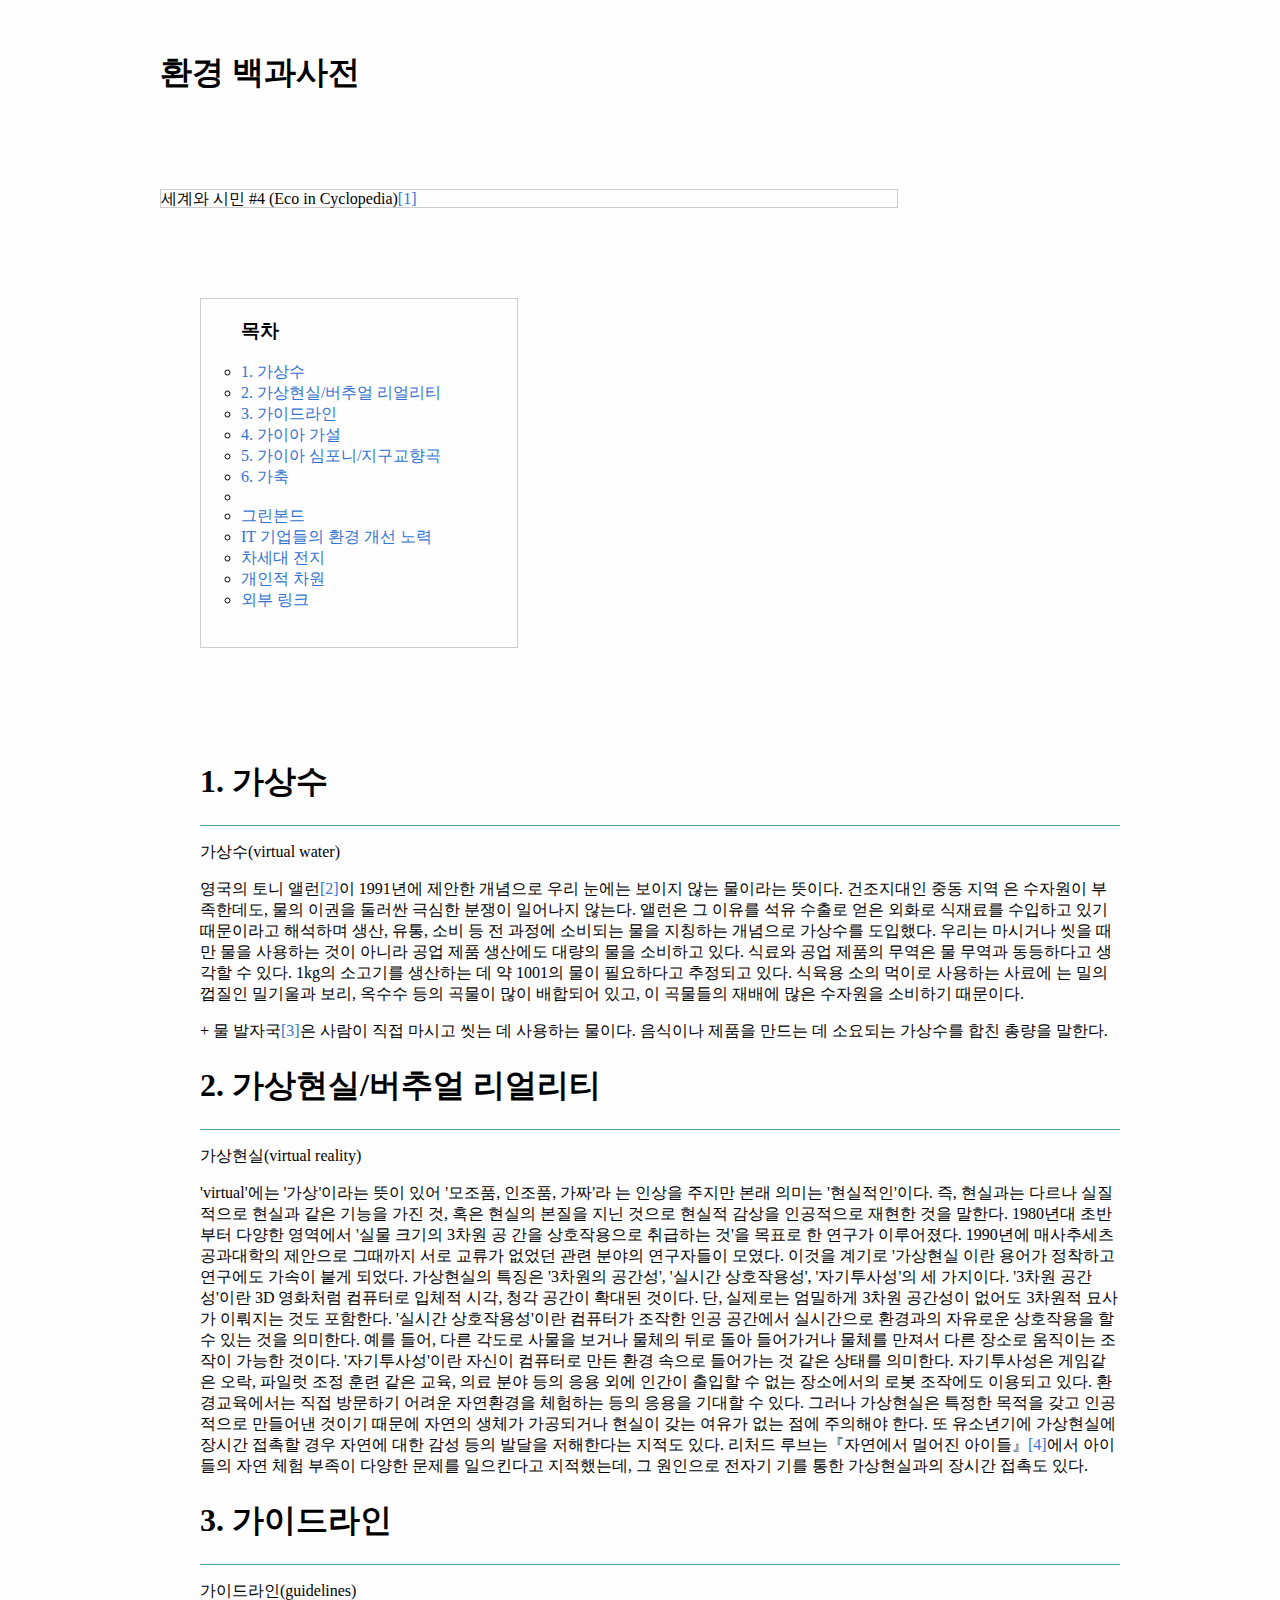
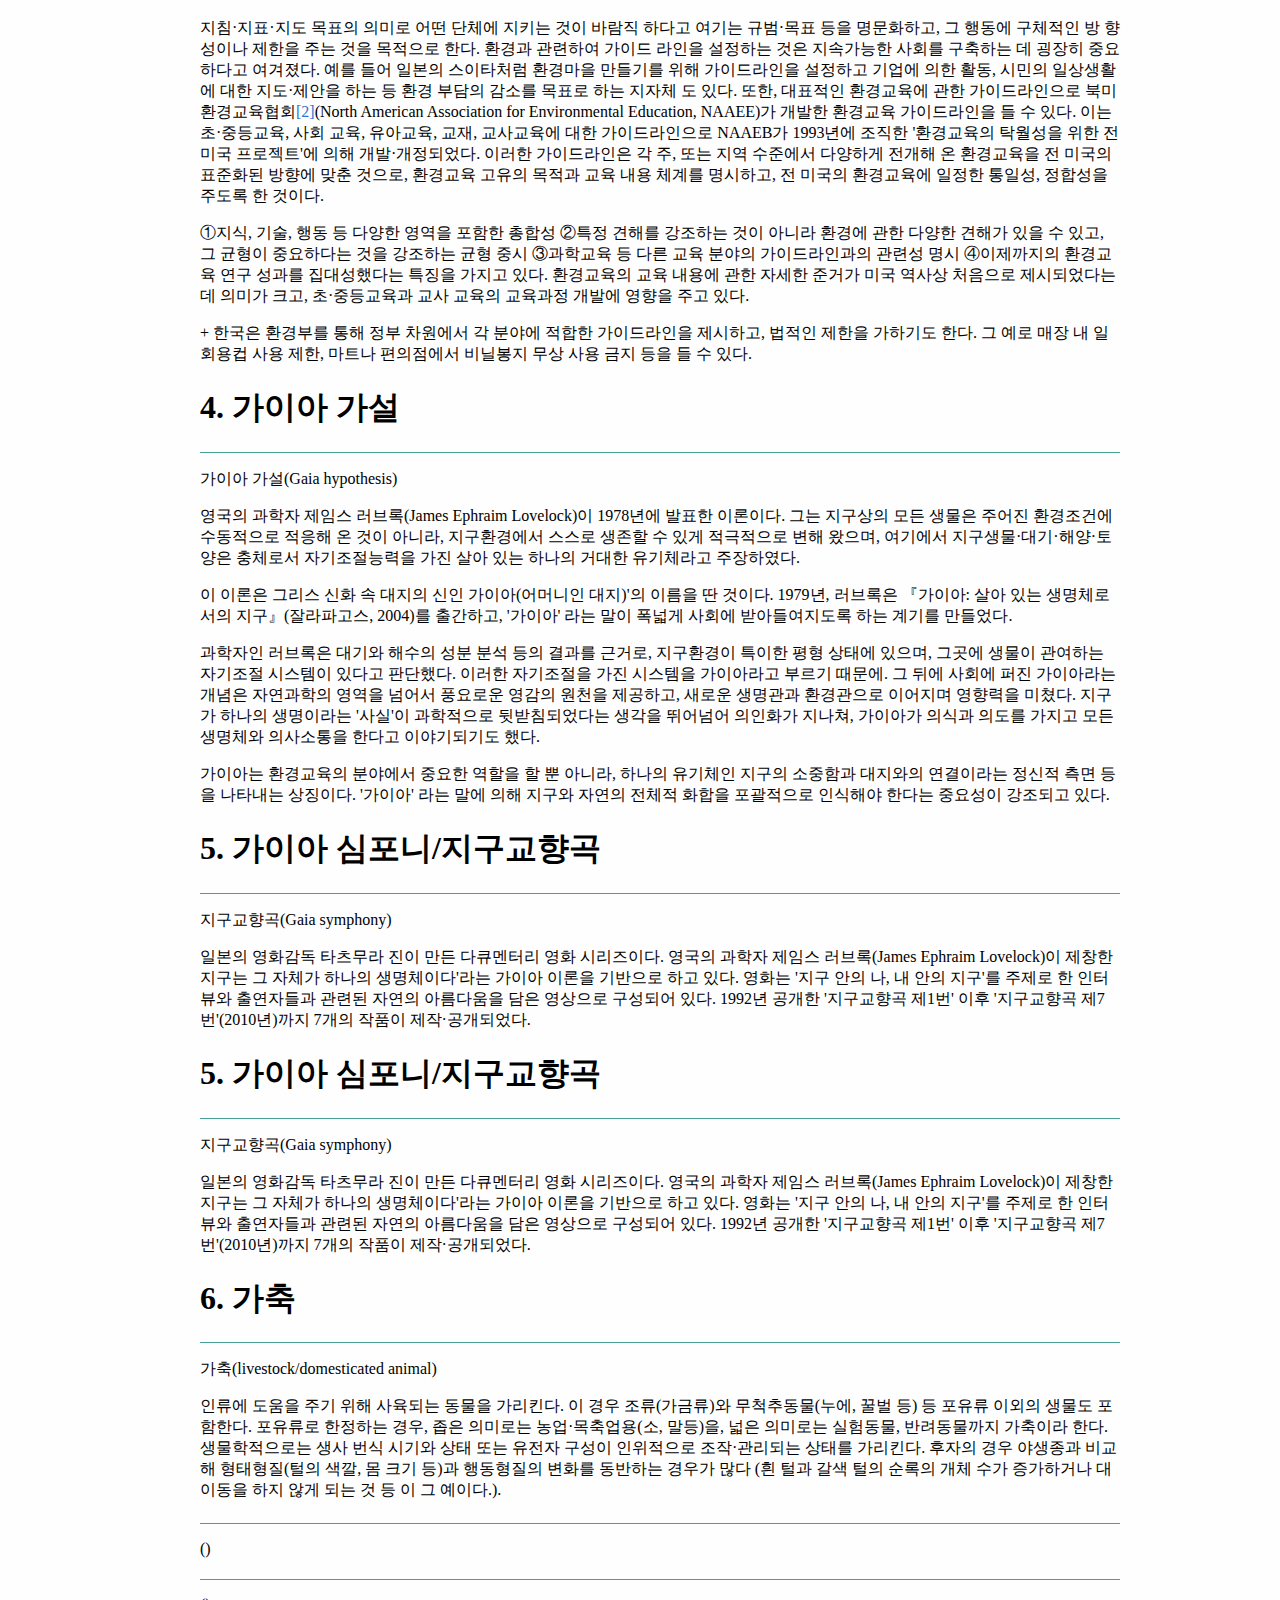
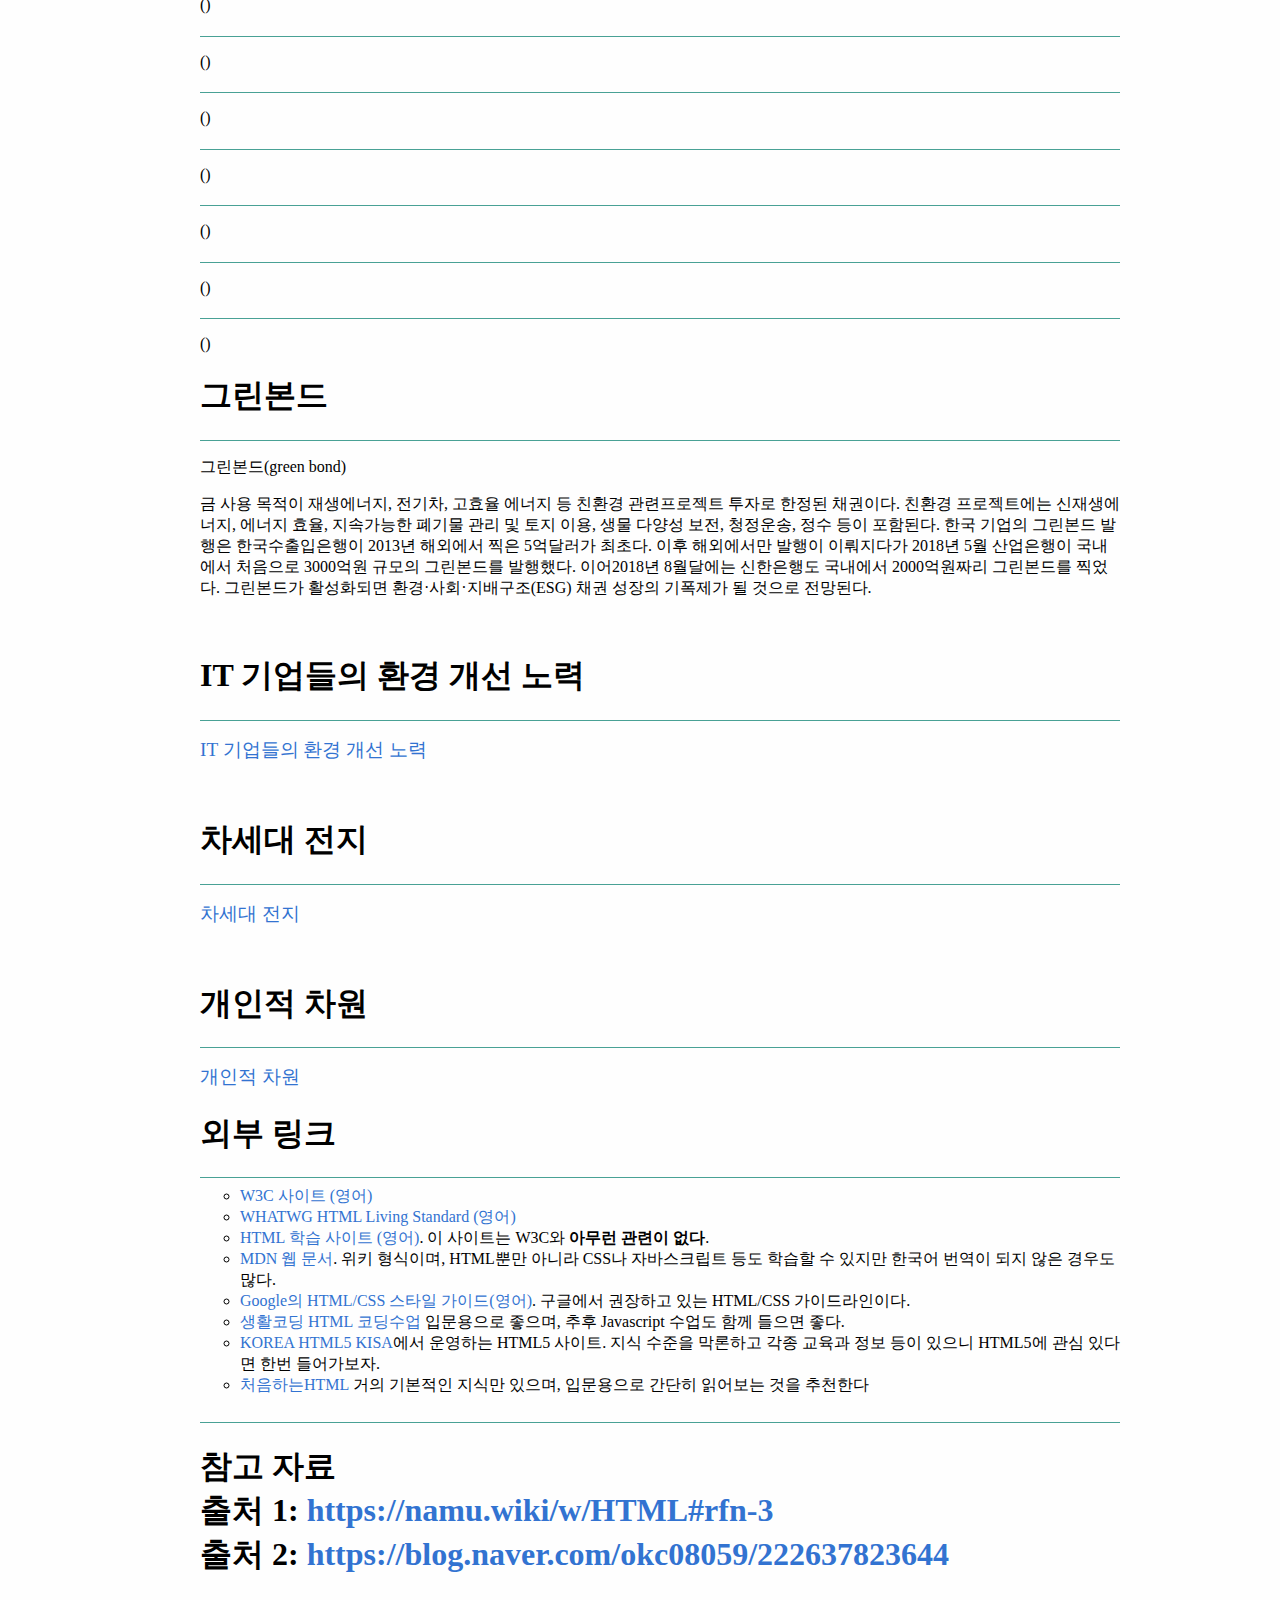
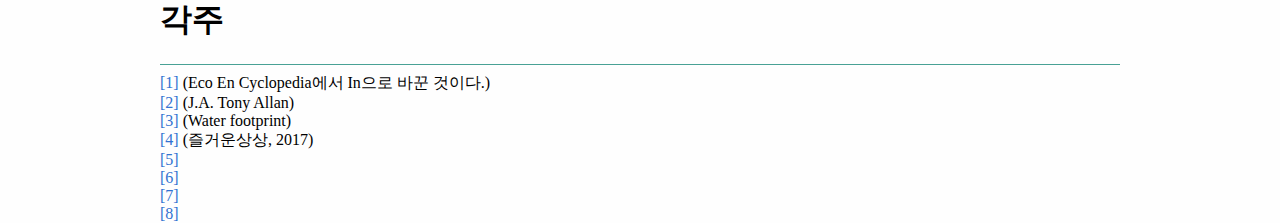
==== 환경 백과사전.html @ a085d17d "2023-07-02" ====
<!DOCTYPE html>
<html lang="ko">
<head>
    <meta charset="UTF-8">
    <title>환경 백과사전</title>
    </style>
    <link rel="stylesheet" type="text/css" href="./custom.css">
</head>
<body>
<header id="main_header">
    <div id="title">
        <h1>환경 백과사전</h1>
    </br></br></br></br>
    <span style="border: 1px solid #CCCCCC;"> 세계와 시민 #4 (Eco in Cyclopedia)<a href="#각주1">[1]</a>&nbsp;&nbsp;&nbsp;&nbsp;&nbsp;&nbsp;
        &nbsp;&nbsp;&nbsp;&nbsp;&nbsp;&nbsp;&nbsp;&nbsp;&nbsp;&nbsp;&nbsp;&nbsp;&nbsp;&nbsp;&nbsp;&nbsp;&nbsp;&nbsp;
        &nbsp;&nbsp;&nbsp;&nbsp;&nbsp;&nbsp;&nbsp;&nbsp;&nbsp;&nbsp;&nbsp;&nbsp;&nbsp;&nbsp;&nbsp;&nbsp;&nbsp;&nbsp;
        &nbsp;&nbsp;&nbsp;&nbsp;&nbsp;&nbsp;&nbsp;&nbsp;&nbsp;&nbsp;&nbsp;&nbsp;&nbsp;&nbsp;&nbsp;&nbsp;&nbsp;&nbsp;
        &nbsp;&nbsp;&nbsp;&nbsp;&nbsp;&nbsp;&nbsp;&nbsp;&nbsp;&nbsp;&nbsp;&nbsp;&nbsp;&nbsp;&nbsp;&nbsp;&nbsp;&nbsp;
        &nbsp;&nbsp;&nbsp;&nbsp;&nbsp;&nbsp;&nbsp;&nbsp;&nbsp;&nbsp;&nbsp;&nbsp;&nbsp;&nbsp;&nbsp;&nbsp;&nbsp;&nbsp;
        &nbsp;&nbsp;&nbsp;&nbsp;&nbsp;&nbsp;&nbsp;&nbsp;&nbsp;&nbsp;&nbsp;&nbsp;&nbsp;&nbsp;&nbsp;&nbsp;&nbsp;&nbsp;</span>
    <nav id="main_gub">
    </br></br></br></br> 
    <ul>
        <ul style="border: 1px solid #CCCCCC; width: 30%;">
            <h3>목차</h3>
            <li><a href="#가상수">1. 가상수</a></li>
            <li><a href="#가상현실/버추얼 리얼리티">2. 가상현실/버추얼 리얼리티</a></li>
            <li><a href="#가이드라인">3. 가이드라인</a></li>
            <li><a href="#가이아 가설">4. 가이아 가설</a></li>
            <li><a href="#가이아 심포니/지구교향곡">5. 가이아 심포니/지구교향곡</a></li>
            <li><a href="#가축">6. 가축</a></li>
            <li><a href="#"></a></li>
            <li><a href="#그린본드">그린본드</a></li>
            <li><a href="#IT 기업들의 환경 개선 노력">IT 기업들의 환경 개선 노력</a></li>
            <li><a href="#차세대 전지">차세대 전지</a></li>
            <li><a href="#개인적 차원">개인적 차원</a></li>
            <li><a href="#외부 링크">외부 링크</a></li>
        </br>
    </br>
        </ul>
    </br></br></br></br></br>
                <h1 id="가상수">1. 가상수</h1>
                <hr />
                <p>가상수(virtual water)</p>
                <p>영국의 토니 앨런<a href="#각주2">[2]</a>이 1991년에 제안한 개념으로 우리 눈에는 보이지 않는 물이라는 뜻이다. 
                    건조지대인 중동 지역 은 수자원이 부족한데도, 물의 이권을 둘러싼 극심한 분쟁이 일어나지 않는다. 
                    앨런은 그 이유를 석유 수출로 얻은 외화로 식재료를 수입하고 있기 때문이라고 해석하며 생산, 유통, 소비 등 전 과정에 소비되는 물을 지칭하는 개념으로 가상수를 도입했다. 
                    우리는 마시거나 씻을 때만 물을 사용하는 것이 아니라 공업 제품 생산에도 대량의 물을 소비하고 있다. 
                    식료와 공업 제품의 무역은 물 무역과 동등하다고 생각할 수 있다. 
                    1kg의 소고기를 생산하는 데 약 1001의 물이 필요하다고 추정되고 있다. 
                    식육용 소의 먹이로 사용하는 사료에 는 밀의 껍질인 밀기울과 보리, 옥수수 등의 곡물이 많이 배합되어 있고, 이 곡물들의 재배에 많은 수자원을 소비하기 때문이다.
                </p>
                <p>
                    + 물 발자국<a href="#각주3">[3]</a>은 사람이 직접 마시고 씻는 데 사용하는 물이다. 
                    음식이나 제품을 만드는 데 소요되는 가상수를 합친 총량을 말한다.</p>
                <h1 id="가상현실/버추얼 리얼리티">2. 가상현실/버추얼 리얼리티</h1>
                <hr />
                <p>가상현실(virtual reality)</p>
                <p>'virtual'에는 '가상'이라는 뜻이 있어 '모조품, 인조품, 가짜'라 는 인상을 주지만 본래 의미는 '현실적인'이다. 
                    즉, 현실과는 다르나 실질적으로 현실과 같은 기능을 가진 것, 혹은 현실의 본질을 지닌 것으로 현실적 감상을 인공적으로 재현한 것을 말한다.
                    1980년대 초반부터 다양한 영역에서 '실물 크기의 3차원 공 간을 상호작용으로 취급하는 것'을 목표로 한 연구가 이루어졌다.
                    1990년에 매사추세츠 공과대학의 제안으로 그때까지 서로 교류가 없었던 관련 분야의 연구자들이 모였다. 
                    이것을 계기로 '가상현실 이란 용어가 정착하고 연구에도 가속이 붙게 되었다.
                    가상현실의 특징은 '3차원의 공간성', '실시간 상호작용성', '자기투사성'의 세 가지이다.
                    '3차원 공간성'이란 3D 영화처럼 컴퓨터로 입체적 시각, 청각 공간이 확대된 것이다. 
                    단, 실제로는 엄밀하게 3차원 공간성이 없어도 3차원적 묘사가 이뤄지는 것도 포함한다.
                    '실시간 상호작용성'이란 컴퓨터가 조작한 인공 공간에서 실시간으로 환경과의 자유로운 상호작용을 할 수 있는 것을 의미한다. 
                    예를 들어, 다른 각도로 사물을 보거나 물체의 뒤로 돌아 들어가거나 물체를 만져서 다른 장소로 움직이는 조작이 가능한 것이다.
                    '자기투사성'이란 자신이 컴퓨터로 만든 환경 속으로 들어가는 것 같은 상태를 의미한다. 
                    자기투사성은 게임같은 오락, 파일럿 조정 훈련 같은 교육, 의료 분야 등의 응용 외에 인간이 출입할 수 없는 장소에서의 로봇 조작에도 이용되고 있다. 
                    환경교육에서는 직접 방문하기 어려운 자연환경을 체험하는 등의 응용을 기대할 수 있다.
                    그러나 가상현실은 특정한 목적을 갖고 인공적으로 만들어낸 것이기 때문에 자연의 생체가 가공되거나 현실이 갖는 여유가 없는 점에 주의해야 한다. 
                    또 유소년기에 가상현실에 장시간 접촉할 경우 자연에 대한 감성 등의 발달을 저해한다는 지적도 있다. 
                    리처드 루브는『자연에서 멀어진 아이들』<a href="#각주4">[4]</a>에서 아이들의 자연 체험 부족이 다양한 문제를 일으킨다고 지적했는데, 
                    그 원인으로 전자기 기를 통한 가상현실과의 장시간 접촉도 있다.</p>
                <h1 id="가이드라인">3. 가이드라인</h1>
                <hr />
                <p>가이드라인(guidelines)
                </p>
                <p>지침·지표·지도 목표의 의미로 어떤 단체에 지키는 것이 바람직 하다고 여기는 규범·목표 등을 명문화하고, 그 행동에 구체적인 방 향성이나 제한을 주는 것을 목적으로 한다. 
                    환경과 관련하여 가이드 라인을 설정하는 것은 지속가능한 사회를 구축하는 데 굉장히 중요 하다고 여겨졌다. 
                    예를 들어 일본의 스이타처럼 환경마을 만들기를 위해 가이드라인을 설정하고 기업에 의한 활동, 시민의 일상생활에 대한 지도·제안을 하는 등 
                    환경 부담의 감소를 목표로 하는 지자체 도 있다.
                    또한, 대표적인 환경교육에 관한 가이드라인으로 북미환경교육협회<a href="#각주">[2]</a>(North American Association for Environmental Education, NAAEE)가 
                    개발한 환경교육 가이드라인을 들 수 있다. 
                    이는 초·중등교육, 사회 교육, 유아교육, 교재, 교사교육에 대한 가이드라인으로 NAAEB가 1993년에 조직한 '환경교육의 탁월성을 위한 전 미국 프로젝트'에 의해 개발·개정되었다. 
                    이러한 가이드라인은 각 주, 또는 지역 수준에서 다양하게 전개해 온 환경교육을 전 미국의 표준화된 방향에 맞춘 것으로, 
                    환경교육 고유의 목적과 교육 내용 체계를 명시하고, 전 미국의 환경교육에 일정한 통일성, 정합성을 주도록 한 것이다.</p>
                    <p>①지식, 기술, 행동 등 다양한 영역을 포함한 총합성 ②특정 견해를 강조하는 것이 아니라 환경에 관한 다양한 견해가 있을 수 있고, 그 균형이 중요하다는 것을 강조하는 균형 중시 
                    ③과학교육 등 다른 교육 분야의 가이드라인과의 관련성 명시 ④이제까지의 환경교육 연구 성과를 집대성했다는 특징을 가지고 있다. 
                    환경교육의 교육 내용에 관한 자세한 준거가 미국 역사상 처음으로 제시되었다는 데 의미가 크고, 초·중등교육과 교사 교육의 교육과정 개발에 영향을 주고 있다.</p>
                <p>+ 한국은 환경부를 통해 정부 차원에서 각 분야에 적합한 가이드라인을 제시하고, 법적인 제한을 가하기도 한다. 
                    그 예로 매장 내 일회용컵 사용 제한, 마트나 편의점에서 비닐봉지 무상 사용 금지 등을 들 수 있다.</p>
                <h1 id="가이아 가설">4. 가이아 가설</h1>
                <hr />
                <p>가이아 가설(Gaia hypothesis)</p>
                <p>영국의 과학자 제임스 러브록(James Ephraim Lovelock)이 1978년에 발표한 이론이다. 
                    그는 지구상의 모든 생물은 주어진 환경조건에 수동적으로 적응해 온 것이 아니라, 지구환경에서 스스로 생존할 수 있게 적극적으로 변해 왔으며, 
                    여기에서 지구생물·대기·해양·토양은 충체로서 자기조절능력을 가진 살아 있는 하나의 거대한 유기체라고 주장하였다.</p>
                <p>이 이론은 그리스 신화 속 대지의 신인 가이아(어머니인 대지)'의 이름을 딴 것이다. 
                    1979년, 러브록은 『가이아: 살아 있는 생명체로서의 지구』(잘라파고스, 2004)를 출간하고, '가이아' 라는 말이 폭넓게 사회에 받아들여지도록 하는 계기를 만들었다.</p>
                <p>과학자인 러브록은 대기와 해수의 성분 분석 등의 결과를 근거로, 지구환경이 특이한 평형 상태에 있으며, 그곳에 생물이 관여하는 자기조절 시스템이 있다고 판단했다. 
                    이러한 자기조절을 가진 시스템을 가이아라고 부르기 때문에. 그 뒤에 사회에 퍼진 가이아라는 개념은 자연과학의 영역을 넘어서 풍요로운 영감의 원천을 제공하고, 
                    새로운 생명관과 환경관으로 이어지며 영향력을 미쳤다. 지구가 하나의 생명이라는 '사실'이 과학적으로 뒷받침되었다는 생각을 뛰어넘어 의인화가 지나쳐, 
                    가이아가 의식과 의도를 가지고 모든 생명체와 의사소통을 한다고 이야기되기도 했다.</p>
                <p>가이아는 환경교육의 분야에서 중요한 역할을 할 뿐 아니라, 하나의 유기체인 지구의 소중함과 대지와의 연결이라는 정신적 측면 등을 나타내는 상징이다. 
                    '가이아' 라는 말에 의해 지구와 자연의 전체적 화합을 포괄적으로 인식해야 한다는 중요성이 강조되고 있다.</p>
                <h1 id="가이아 심포니/지구교향곡">5. 가이아 심포니/지구교향곡</h1>
                <hr />
                <p>지구교향곡(Gaia symphony)</p>
                <p>일본의 영화감독 타츠무라 진이 만든 다큐멘터리 영화 시리즈이다. 
                    영국의 과학자 제임스 러브록(James Ephraim Lovelock)이 제창한 지구는 그 자체가 하나의 생명체이다'라는 가이아 이론을 기반으로 하고 있다. 
                    영화는 '지구 안의 나, 내 안의 지구'를 주제로 한 인터뷰와 출연자들과 관련된 자연의 아름다움을 담은 영상으로 구성되어 있다. 
                    1992년 공개한 '지구교향곡 제1번' 이후 '지구교향곡 제7번'(2010년)까지 7개의 작품이 제작·공개되었다.</p>
                <h1 id="가이아 심포니/지구교향곡">5. 가이아 심포니/지구교향곡</h1>
                <hr />
                <p>지구교향곡(Gaia symphony)</p>
                <p>일본의 영화감독 타츠무라 진이 만든 다큐멘터리 영화 시리즈이다. 
                    영국의 과학자 제임스 러브록(James Ephraim Lovelock)이 제창한 지구는 그 자체가 하나의 생명체이다'라는 가이아 이론을 기반으로 하고 있다. 
                    영화는 '지구 안의 나, 내 안의 지구'를 주제로 한 인터뷰와 출연자들과 관련된 자연의 아름다움을 담은 영상으로 구성되어 있다. 
                    1992년 공개한 '지구교향곡 제1번' 이후 '지구교향곡 제7번'(2010년)까지 7개의 작품이 제작·공개되었다.</p>
                <h1 id="가축">6. 가축</h1>
                <hr />
                <p>가축(livestock/domesticated animal)</p>
                <p>인류에 도움을 주기 위해 사육되는 동물을 가리킨다. 
                    이 경우 조류(가금류)와 무척추동물(누에, 꿀벌 등) 등 포유류 이외의 생물도 포함한다. 
                    포유류로 한정하는 경우, 좁은 의미로는 농업·목축업용(소, 말등)을, 넓은 의미로는 실험동물, 반려동물까지 가축이라 한다. 
                    생물학적으로는 생사 번식 시기와 상태 또는 유전자 구성이 인위적으로 조작·관리되는 상태를 가리킨다. 
                    후자의 경우 야생종과 비교해 형태형질(털의 색깔, 몸 크기 등)과 행동형질의 변화를 동반하는 경우가 많다
                    (흰 털과 갈색 털의 순록의 개체 수가 증가하거나 대이동을 하지 않게 되는 것 등 이 그 예이다.).</p>
                <h1 id=""></h1>
                <hr />
                <p>()</p>
                <p></p>
                <h1 id=""></h1>
                <hr />
                <p>()</p>
                <p></p>
                <h1 id=""></h1>
                <hr />
                <p>()</p>
                <p></p>
                <h1 id=""></h1>
                <hr />
                <p>()</p>
                <p></p>
                <h1 id=""></h1>
                <hr />
                <p>()</p>
                <p></p>
                <h1 id=""></h1>
                <hr />
                <p>()</p>
                <p></p>
                <h1 id=""></h1>
                <hr />
                <p>()</p>
                <p></p>
                <h1 id=""></h1>
                <hr />
                <p>()</p>
                <p></p>
                <h1 id="그린본드">그린본드</h1>  
                <hr />
                <p>그린본드(green bond)</p>  
                <p>금 사용 목적이 재생에너지, 전기차, 고효율 에너지 등 친환경 관련프로젝트 투자로 한정된 채권이다.
                친환경 프로젝트에는 신재생에너지, 에너지 효율, 지속가능한 폐기물 관리 및 토지 이용, 생물 다양성 보전, 청정운송, 정수 등이 포함된다.
                한국 기업의 그린본드 발행은 한국수출입은행이 2013년 해외에서 찍은 5억달러가 최초다. 
                이후 해외에서만 발행이 이뤄지다가 2018년 5월 산업은행이 국내에서 처음으로 3000억원 규모의 그린본드를 발행했다. 
                이어2018년 8월달에는 신한은행도 국내에서 2000억원짜리 그린본드를 찍었다.
                그린본드가 활성화되면 환경·사회·지배구조(ESG) 채권 성장의 기폭제가 될 것으로 전망된다.</p>
                <br/>
                <h1 id="IT 기업들의 환경 개선 노력">IT 기업들의 환경 개선 노력</h1>
                <hr />
                <p>
                <a href="./IT 기업들의 환경 개선 노력.html"><span style="font-size: larger;">IT 기업들의 환경 개선 노력</span></a></p>
                <br/>

                <h1 id="차세대 전지">차세대 전지</h1>
                <hr />
                <p>
                <a href="./차세대 전지.html"><span style="font-size: larger;">차세대 전지</span></a></p>
                <br/>

                <h1 id="개인적 차원">개인적 차원</h1>
                <hr />
                <p>
                <a href="./개인적 차원.html"><span style="font-size: larger;">개인적 차원</span></a></p>
                <!-- <br/>
                <h1 id="2. 예시">2. 예시</h1>
                <hr />
                <code>
                    <h3>&lt;!DOCTYPE HTML&gt;</br>
                    &lt;html&gt;</br>
                        &lt;head&gt;</br>
                            &lt;meta charset=
                            <span class="syntax-literal">"utf-8"</span>&gt;</br>
                        &lt;/head&gt;</br>
                        &lt;body&gt;</br>
                            Hello, world!</br>
                        &lt;/body&gt;</br>
                    &lt;/html&gt;</br>
                    </h3>
                    Hello, world!
                </code>
                <h1 id="3. 설명">3. 설명</h1>
                <hr />
                <p>HTML은 문법 오류에 관대한 편이다. 
                그래서 닫는 태그를 누락한다든가 태그에 오타가 난다든가 하는 오류가 발생해도 어느 정도는 씹어먹고 작동할 수 있다. 
                물론 '어느 정도'까지만. 
                &lt;div&gt; 태그 등 중요한 태그에서 오타가 난다면 사이트 레이아웃이 홀랑 깨져버리기도 한다. 
                위에 있는 HTML5 표준 형식 HTML이 아니더라도, 그냥 &lt;h1&gt;Hello World!라고만 써도(&lt;!DOCTYPE&gt; 선언문 누락, &lt;html&gt; 선언 태그 누락, &lt;head&gt;, &lt;body&gt; 
                태그 누락, 닫는 태그 &lt;/h1&gt; 누락) 어지간해서는 의도한 바대로 출력이 된다. 
                물론 디버그 모드로 보면 이 부분이 잘못되었다고 에러가 떠 있을 것이다. HTML 최상단의 &lt;!DOCTYPE&gt; 선언이 누락될 경우에는 이야기가 많이 달라지는데, 
                이 경우 브라우저는 해당 HTML 문서를 호환성 모드(Quirks mode)로 해석하여 렌더링한다.</p>
                <p>그러나 HTML은 서버에서 보내오는 정보대로 페이지를 그려내는 것에는 강하지만 반대로 사용자의 입력에 민감하게 반응하여 페이지를 그리는 것에는 약한 편이다. 
                또한 동적인 화면 구성이 힘들다는 약점도 있다. 
                이러한 면을 보완하기 위하여 JavaScript 등의 각종 스크립트의 도움을 받으며, 요즘 유행하는 AJAX도 그런 면을 보완하기에 적합하다. 
                그 외에 멀티미디어 지원을 위하여 외부 프로그램을 불러올(embedding) 수 있다. 다만 이는 브라우저 의존적인 면이 강하여, 이 브라우저로 잘 표시되는 페이지가 다른 브라우저로는 완전 
                엉망이 되는 경우도 있다. HTML5는 비디오/오디오 처리를 위한 별도의 &lt;video&gt;, &lt;audio&gt; 태그를 추가하고 동적인 그래픽은 &lt;svg&gt;와 &lt;canvas&gt; 태그를 통해 
                사용할 것을 권고하고 있으며 외부 플러그인은 가급적 사용하지 않으려 하고 있다. 그래도 아직은 &lt;embed&gt; 태그와 &lt;object&gt; 태그를 통해 외부 플러그인(플래시 등)을 
                제한적으로 실행할 수는 있다. 하지만 2021년부터 어도비가 플래시 지원을 종료해서 사용하지 않을 것을 권고한다. 어차피 플래시로 하던 기능을 HTTP,CSS,JavaScript (혹은 Node.js) 
                등으로 통폐합 시키게 된다. 공부하면 "아 옛날이여" 소리가 절로 나온다.</p>
                <h1 1d="4. 태그">4. 태그</h1>
                <hr />
                <p>자세한 내용은 HTML/태그 문서를 참고하십시오.</p>
                <p>HTML을 기술하기 위하여 사용하는 명령어의 집합을 태그(Tag)라고 한다. 태그는 기본적으로 여는 태그와 닫는 태그로 구성되며, 닫는 태그 없이 단독으로 이용하는 태그도 있다. 
                태그에 주는 다양한 옵션은 모두 여는 태그에 지정하며, 닫는 태그는 태그 효과가 적용되는 범위의 끝을 나타내는 기능만 한다.</p>
                <p>그런데 태그 종류가 수십 가지가 넘는 데다, 지정가능한 옵션까지 일일이 열거하면 책 한 권 분량이 된다. 따라서 일반인은 사용빈도가 높은 일부 태그만 암기하고, 
                나머지는 '태그사전(또는 레퍼런스)'이라고 하는 도움말 파일을 참고하는 편이다. 물론 암기 범위는 고급 사용자 내지는 프로페셔널(흔히 웹 퍼블리셔라고 하는 사람들)로 갈수록 넓어진다.</p>
                <p>태그는 HTML의 근간이기 때문에, HTML 기반 채팅 프로그램에서도 사용할 수 있다. 대표적인 예가 cafe24 채팅. 다만 보안상 문제와 수많은 테러 때문에 현재는 대부분의 태그를 막고, 
                일부 태그만 허용하는 상태. 그림 삽입이나 페이지 링크, 음악 삽입, &lt;marquee&gt; 정도가 허용된다. 대부분의 PHP 기반 웹 게시판에서도 원칙적으로 글 제목과 내용에 태그를 적용시킬 수 있다. 
                다만 채팅과 같은 이유로 그 사용을 제한하는 경우가 많다. 특히 제목 부분에는 어떤 태그도 허용하지 않는 것이 일반적.</p>
                <p>HTML 4와 XHTML에서의 태그 사용 방식이 약간 다르다. 여는 태그와 닫는 태그가 별도로 존재하지 않는 태그 (&lt;img&gt;, &lt;br&gt;, &lt;hr&gt; 등)의 경우 XHTML에서는 XML의 표준 
                표현법에 따라 &lt;img /&gt; 등으로 닫는 부등호 앞에 /를 달아준다. 덧붙여 &lt;img/&gt;보다 &lt;img /&gt;(/ 앞에 공백이 있음)을 쓰는 것이 오래된 브라우저와의 호환성을 
                보장하는 방법이다. HTML 5에서는 HTML 4의 방식(&lt;img&gt;)으로 다시 돌아갔다.</p>
                <p>웹 퍼블리셔, 웹 디자이너, 웹 프로그래머는 기본 소양이라고 할 수 있다. '태그 사전'의 도움을 받으면, 약간의 교육만으로 누구나 간단한 웹 사이트는 만들 수 있다. 
                물론 복잡한 사이트는 경험이 필요하기 때문에 입문자는 만들기 힘들다.</p>
                <p>사실 HTML 규격에는 HTML이 어떻게 표시돼야 할지에 대해서 큰 틀만 정해져 있고 구체적으로는 설명하지 않고 있다. 
                예를 들어 테이블의 경우 선을 이용해서 줄과 칸을 구별하는 식으로 정해져 있지만, 선의 모양을 구체적으로 정의하지는 않은 것이다. 
                애초에 HTML은 화면 구성보다는 의미 표현에 치중하고 있기 때문이다. 결국 한 HTML 파일도 브라우저마다 다르게 보이는 경우가 존재한다.
                이로 인해 최근의 추세는 HTML에는 표시하고자 하는 문서의 구조를 중심으로 기술하고, 구체적인 표시 방법은 CSS에서 정의하는 방향으로 나아가고 있다
                (하지만 이 CSS도 브라우저마다 표시하는 방법이 달라서 골치를 썩이는 경우가 있다. 이것은 전적으로 브라우저 책임. 특히 IE6 같은 옛날 브라우저는 문제가 심각하다).
                이 때문에 Acid2 Test와 Acid3 Test, HTML5Test 등의 브라우저가 얼마나 표준을 잘 지키는가를 확인하는 테스트도 등장하였다</p>
                <h1 1d="5. 버전">5. 버전</h1>
                <hr />
                <table width="1000", border="1px">
                    <thead>
                        <tr>
                            <th>버전</th>
                            <th>공개일</th>
                            <th>내용</th>
                         </tr>
                    </thead>
                    <tbody>
                         <tr>
                            <td>HTML 1.0</td>
                            <td>1991년</td>
                            <td>최초의 HTML. 팀 버너스 리가 월드 와이드 웹을 발표하면서 내놓은 버전이다. 
                            처음에는 버전이 붙지 않았으나 나중에 보강된 2.0 버전이 나오면서 붙은 이름. 
                            80년대에 존재하던 SGML이라는 마크업 언어를 참조하여 만들어졌다.</td>
                        </tr>
                         <tr>
                            <td>HTML 2.0</td>
                            <td>1995년 11월 24일</td>
                            <td>HTML 사상 최초로 표준으로 지정되었다. 
                            HTML 1.0에서 파일 업로드 양식과 프레임, 테이블, 이미지맵, 국제화 기능이 추가된 것으로, 팀 버너스 리와 여러 다른 사람의 노력으로 표준화되었다.
                            인터넷의 대중화가 시작되면서 이때부터 HTML도 널리 알려지기 시작했다. 
                            하지만 동시에 HTML의 문제점 역시 두드러졌던 시기이다. 95년대 브라우저 전쟁 시기 웹페이지 관리자는 IE를 위한 페이지와 넷스케이프를 위한 페이지를 따로 만들어야 했었다.
                            그러하여 그것을 보완하기 위해 W3C에서 보완한 것이 HTML 3.2.</td>
                        </tr>
                        <tr>
                            <td>HTML 3.2</td>
                            <td>1997년
                                1월 14일</td>
                            <td>표준화 작업을 담당하는 W3C에서 처음으로 나왔다. 
                            수학 수식을 사용하는 태그를 완전히 제외하고, 넷스케이프의 비주얼 관련 태그를 수록했다. 
                            &lt;b&gt;나 &lt;font&gt; 태그가 들어간 것이 이 버전.</td>
                        </tr>
                        <tr>
                            <td>HTML 4.0</td>
                            <td>1997년
                                12월</td>
                            <td>Strict, Transitional, Frameset의 세 가지 문서 형태를 지원하는 것이 가장 큰 변화이다. 
                            Strict는 비표준이나 비권장 태그를 절대 허용하지 않는 엄격한 문서이고, Transitional은 비표준이나 비권장 태그도 허용하는 융통성 있는 문서, 
                            Frameset은 웹브라우저 화면을 나눈 프레임 문서에 쓰는 것이다.</td>
                        </tr>
                        <tr>
                            <td>HTML 4.01</td>
                            <td>1999년
                                12월</td>
                            <td>2014년 10월 28일 HTML5의 최종 권고안이 확정되면서 구버전이 되었다. 
                            비주얼 태그가 모두 비권장으로 지정된 것이 가장 큰 변화이다. 기존 비주얼 태그는 CSS로 빼서 사용할 것을 권장하고 있다.</td>
                        </tr>
                        <tr>
                            <td>XHTML 1.0</td>
                            <td>2000년
                                1월 26일</td>
                            <td>HTML 4.01과 함께 가장 많이 사용되는 표준이다. 
                            내용상의 변화는 거의 없고, HTML 4.01을 XML 형식으로 포팅한 버전. 따라서 HTML 4.01의 내용을 거의 그대로 가지고 있다. 
                            이 때문에 2013년 지금까지도 HTML 4.01과 함께 가장 많이 사용되고 있다.</td>
                        </tr>
                        <tr>
                            <td>XHTML 1.1</td>
                            <td>2001년
                                5월 31일</td>
                            <td>XHTML의 가장 최신 버전이지만, 거의 사용되지 않는 실정이다. XHTML 1.0까지 있었던 Transitional 형식이 빠지면서 비표준이나 비권장 태그와의 호환성이 사라져 버렸다. 
                            이 때문에 지나치게 엄격하다는 지적과 함께 사용되지 않게 되었다. 이어 2014년 10월 28일 HTML5의 최종 권고안이 확정되면서 구버전이 된 상태.</td>
                        </tr>
                        <tr>
                            <td>XHTML 2.0</td>
                            <td></td>
                            <td>2009년 말에 논의가 중단된 XHTML의 버전이다. 원래 XHTML 1.1을 잇는 차기버전으로 이야기가 되고 있었지만 2008년 HTML 5로 방향을 선회하면서 중단되었다.</td>
                        </tr>
                        <tr>
                            <td>HTML Living Standard</td>
                            <td>2011년 1월 ~</td>
                            <td>WHATWG는 HTML5라는 이름 대신 HTML Living Standard라는 이름을 사용하기로 하였고, W3C의 HTML5 표준은 이 표준의 스냅샷이 되는 것으로 합의하였다. 그러나 이후 스펙의 불일치가 발생하게 되고, 결국 HTML5.3을 마지막으로 W3C의 HTML 표준은 폐지된다.</td>
                        </tr>
                        <tr>
                            <td>HTML 5</td>
                            <td>2014년
                                10월 28일</td>
                            <td>문서 참고.</td>
                        </tr>
                        <tr>
                            <td>HTML 5.1 2nd Edition</td>
                            <td>2017년10월 3일</td>
                            <td>이름은 2nd Edition이지만, HTML 5의 차기작이라는 의미다. HTML 5.1 1st Edition은 없다는 의미.</td>
                        </tr>
                        <tr>
                            <td>HTML 5.2</td>
                            <td>2017년
                                12월 14일</td>
                            <td></td>
                        </tr>
                        <tr>
                            <td>HTML 5.3</td>
                            <td>2018년2월 6일</td>
                            <td>W3C가 발표한 HTML의 마지막 버전. 이 이후로 HTML 표준은 WHATWG의 HTML Living Standard로 일원화된다.</td>
                        </tr>
                    </tbody>
                </table>
                <h1 id="6. HTML 문서 저장 방법"> 6. HTML 문서 저장 방법</h1>
                <hr />
                <p>HTML 문서를 작성한 후 메모장에서 저장할 시, 다른 이름으로 저장을 선택한 뒤, 파일 형식을 '모든 파일 (*.*)'로 지정하고 파일명 끝에 .html이나 .htm을 추가하면 HTML 문서가 된다.
                    이렇게 하지 않으면 그냥 메모장으로 열린다.</p>
                <p>.html로 바꾸고 난 이후에 수정하고 싶다면, .html 확장자 파일을 오른쪽 클릭 후, 연결 프로그램을 선택하고 Notepad(메모장)을 선택하거나,
                    .html 파일을 메모장에 끌어다 놓기 해주자. 다시 확장자를 .txt로 바꿔도 된다. 참고로 윈도우즈의 메모장으로 HTML 문서를 편집하면, 각 줄마다 CRLF가 달라붙어서 문제가 되기도 한다. 
                    웬만하면 Editplus나 vim, Notepad++ 같은 에디터로 편집하도록 하자. 맥이라면 Xcode를 쓰면 된다. 이런 에디터의 경우 HTML이나 서버 사이드 스크립트 코딩에 최적화되어 있기 때문에
                    구문에 따라 색상 구분도 되는 등 여러 가지 장점이 있다.</p>
                <p>HTML 파일 형식의 확장자는 .html이며, '.htm'이라고도 쓸 수 있다. 이는 도스 시절 확장자가 3글자로 제한되었기 때문이다. 윈도우즈 95로 넘어오면서 이 제한이 없어져서 지금은 거의
                    .html로 쓰는 편이다. 또한 HTML의 인코딩은 현재 거의 UTF-8로 통일되었다.[12] 정말 오래된 사이트는 EUC-KR을 사용한다. 참고로 일본 쪽의 오래된 사이트는 SHIFT-JIS 가 가장 보편적이고
                    EUC-JP도 간간이 보인다. 두 나라 모두 최신 사이트는 모두 UTF-8 사용.</p>
                <p>작성하는 방식은 크게 텍스트 에디터를 이용해 직접 코드를 편집하는 방법과 WYSIWYG 편집기를 사용하는 방법이 있다. WYSIWYG 방식은 드림위버와 나모 웹에디터가 지원하는데 현재는 WYSIWYG
                    방식은 거의 온라인 에디터로 대체되었으며, 본격적인 웹 개발에는 사용하지 않는다. 구조화된 HTML을 강조하는 HTML5와는 영 심각하게 궁합이 안 맞기 때문이다. 심지어 멀쩡히 손코딩(?)으로
                    작성한 HTML 문서를 이들 위지윅 에디터에서 열면 자기 맘대로 소스 코드를 조작하고 임의의 메타데이터를 삽입하거나 태그를 추가하는 등의 뻘짓(!)을 해서 코드를 망가뜨려 놓기도 한다.
                    특히 XHR을 통해 동적인 기능을 수행하는 홈페이지는 이들 위지윅 에디터로 열어보기만 해도 해당 동적인 기능들이 일제히 망가져서 복구 불가능한 피해를 입을 수 있다. 정적인 기능조차 CSS
                    적용에 문제가 생겨 레이아웃이 뒤틀려버릴 수 있다. 사실 PHP만 사용하려 해도 이들 위지윅 에디터는 전혀 쓸 수가 없고 모든 코드를 텍스트 에디터로 작성해 넣어야 한다.</p>
                <p>제로보드 스킨 등을 만들거나 혹은 기타 다른 홈페이지용 게시판을 자신의 홈페이지에 맞게 만들기 위해서 필요한 PHP나 CGI 파일의 이미지 수정을 위해서는 VSCODE 등의 텍스트에디터로
                    HTML을 구성하는 능력이 필요하다.</p>
                <p>참고로, .txt 확장자 파일도 웹 브라우저에서 파일 → 열기를 해서 웹 브라우저 안에 내용을 띄울 수 있다. 하지만 txt 파일의 특성상 태그는 적용되지 않으니 주의.</p>
                <p>마지막으로, 이렇게 저장한 .html 파일을 더블클릭해서 실행할 경우 HTML 파일 내부에서 다른 외부 리소스들을 불러오는 데 제약이 가해진다.
                    사실상 HTML 파일 하나만 로딩되는 수준인데 이는 브라우저의 보안 모델이 로컬 컴퓨터의 리소스(파일)를 읽지 못하게 제약을 걸었기 때문으로, 이 문제를 피하려면 웹 서버를
                    실행해서 http://localhost 또는 http://127.0.0.1 로 접근해야 한다. 그냥 더블클릭했을 때의 URL은 file:// 로 시작하는 걸로 구분할 수 있다. 간단한 페이지를 만든다면
                    로컬 웹 서버를 실행하는 것보다는 싼 가격의 웹호스팅 계정을 개설한 뒤에 FTP를 통해 이용하는 방법이 더 간단하므로 이 편을 추천한다.</p>
                <h1 id="7. 트랜스컴파일러">7. 트랜스컴파일러</h1>
                <hr />
                <p>2016년 즈음부터는 웹 환경이 나날이 대형화되고 복잡해짐에 따라 웹 사이트의 근간을 이루는 HTML, CSS, JavaScript는 모두 대안 언어나 기술이 존재한다.
                    HTML은 열고 닫는 태그를 일일이 오타 없이 쓰는 게 불편하고 마크업 언어인 탓에 템플릿 지원이 되지 않고 객체 지향적으로 작성이 불가능한 등의 여러 단점이 있다.
                    그래서 이것을 극복하고자 Pug(구 JADE)라는 컴파일러(트랜스컴파일러)가 만들어졌다. 들여쓰기로 블럭을 구분하고 변수나 템플릿 기능을 추가하고 자주 사용하는 id, class 속성을 특수
                    문법을 통해 간편하게 지원하는 등 여러 편의 기능을 제공한다.</p>
                <p>그렇지만 Pug 자체는 컴파일러이고 컴파일 결과가 HTML로 나오는 것이라서 Pug만으론 홈페이지에 동적인 기능을 삽입하기 곤란하다. 어디까지나 정적 HTML 문서를 만들어내는 데 특화된 언어
                    및 유틸리티이다. jQuery 와 궁합이 잘 맞는 편이다. jQuery를 사용할 때에는 class 속성을 매우 자주 쓰게 되는데 Pug에서는 점 하나만 찍으면 클래스 지정이 가능하고 들여쓰기를 강제하는
                    문법 구조 때문에 태그의 부모자식 관계를 파악하기도 쉽다. 또한 결과물이 평범한 HTML 문서이기 때문에(사용자가 작성하지 않은 어떠한 메타데이터도 추가하지 않는다) 업무를 인수인계할 때
                    받을 사람이 Pug를 도저히 사용할 수 없다고 판단되면 마지막으로 컴파일한 HTML 파일을 대신 전달해주어도 아무 문제가 없다. 서버 사이드 렌더링 기능을 사용하지 않고 순수하게 트랜스컴파일러만
                    사용해 정적 HTML을 생성하는 프로젝트 한정. 물론 이때는 minify 옵션을 꺼서 사람이 읽을 수 있는 HTML을 생성하게 해 줘야 한다.</p>
                <p>그리고 Pug는 트랜스컴파일러이지 Virtual DOM의 일종이 아니다. 그래서 최종 결과물인 홈페이지의 렌더링 속도를 가속해주지는 못한다. 엄격하게 구조화된 HTML을 생성하기 때문에 HTML 문서 
                    자체의 파싱 속도는 빠르지만 DOM 조작 속도를 개선하지는 못한다는 소리다.</p>
                <p>Pug 홈페이지에서는 서버 사이드 렌더링 언어로 Pug를 소개하고 있는데 정적 컴파일도 가능한 언어이다. 또한 node.js에서 돌아가는 라이브러리인 탓에(컴파일러 겸 라이브러리) 
                    express 프레임워크와도 궁합이 좋은 편이다.</p> -->
                <h1 id="외부 링크">외부 링크</h1>
                <hr />
                <div class="heading-content">
                    <ul class="list">
                        <li>
                            <div class="paragraph">
                                <a class="link-external" href="http://www.w3.org/" target="_blank" rel="nofollow noopener" title="http://www.w3.org/">W3C 사이트 (영어)</a></div>
                            </li>
                            <li>
                            <div class="paragraph">
                                <a class="link-external" href="https://html.spec.whatwg.org/multipage/" target="_blank" rel="nofollow noopener" title="https://html.spec.whatwg.org/multipage/">WHATWG HTML Living Standard (영어)</a></div>
                            </li>
                            <li>
                            <div class="paragraph">
                                <a class="link-external" href="http://www.w3schools.com/" target="_blank" rel="nofollow noopener" title="http://www.w3schools.com/">HTML 학습 사이트 (영어)</a>. 이 사이트는 W3C와 <strong>아무런 관련이 없다</strong>.</div>
                            </li>
                            <li>
                            <div class="paragraph">
                                <a class="link-external" href="https://developer.mozilla.org/ko/" target="_blank" rel="nofollow noopener" title="https://developer.mozilla.org/ko/">MDN 웹 문서</a>. 위키 형식이며, HTML뿐만 아니라 CSS나 자바스크립트 등도 학습할 수 있지만 한국어 번역이 되지 않은 경우도 많다.</div>
                            </li>
                            <li>
                            <div class="paragraph">
                                <a class="link-external" href="https://google.github.io/styleguide/htmlcssguide.html" target="_blank" rel="nofollow noopener" title="https://google.github.io/styleguide/htmlcssguide.html">Google의 HTML/CSS 스타일 가이드(영어)</a>. 구글에서 권장하고 있는 HTML/CSS 가이드라인이다.</div>
                            </li>
                            <li>
                            <div class="paragraph">
                                <a class="link-external" href="https://youtube.com/playlist?list=PLuHgQVnccGMDZP7FJ_ZsUrdCGH68ppvPb" target="_blank" rel="nofollow noopener" title="https://youtube.com/playlist?list=PLuHgQVnccGMDZP7FJ_ZsUrdCGH68ppvPb">생활코딩 HTML 코딩수업</a> 입문용으로 좋으며, 추후 Javascript 수업도 함께 들으면 좋다.</div>
                            </li>
                            <li>
                            <div class="paragraph">
                                <a class="link-external" href="https://www.koreahtml5.kr" target="_blank" rel="nofollow noopener" title="https://www.koreahtml5.kr">KOREA HTML5</a> 
                                <a class="link-internal" href="/w/%ED%95%9C%EA%B5%AD%EC%9D%B8%ED%84%B0%EB%84%B7%EC%A7%84%ED%9D%A5%EC%9B%90" title="한국인터넷진흥원">KISA</a>에서 운영하는 HTML5 사이트. 지식 수준을 막론하고 각종 교육과 정보 등이 있으니 HTML5에 관심 있다면 한번 들어가보자.</div>
                            </li>
                            <li>
                            <div class="paragraph">
                                <a class="link-external" href="https://dripcoke.com/ko/archives/1521" target="_blank" rel="nofollow noopener" title="https://dripcoke.com/ko/archives/1521">처음하는HTML</a> 거의 기본적인 지식만 있으며, 입문용으로 간단히 읽어보는 것을 추천한다</div>
                            </li>
                            </ul>
                            <div class="paragraph">
                            <br>
                            </div>
                            </div>
                            <hr />
                            <h1>참고 자료
                            <br>
                            출처 1: <a href="https://namu.wiki/w/HTML#rfn-3">https://namu.wiki/w/HTML#rfn-3</a>
                            <br>
                            출처 2: <a href="https://blog.naver.com/okc08059/222637823644">https://blog.naver.com/okc08059/222637823644</a>
                </h1>
            </ul>
            <h1 id="각주">각주</h1>
                <hr />
                <a id="각주1">[1]</a>
                (Eco En Cyclopedia에서 In으로 바꾼 것이다.) <br/>
                <a id="각주2">[2]</a>
                (J.A. Tony Allan) <br/>
                <a id="각주3">[3]</a>
                (Water footprint) <br/>
                <a id="각주4">[4]</a>
                (즐거운상상, 2017) <br/>
                <a id="각주5">[5]</a>
                 <br/>
                <a id="각주6">[6]</a>
                 <br/>
                <a id="각주7">[7]</a>
                 <br/>
                <a id="각주8">[8]</a>
                 <br/>
        </nav>
    </header>
</body>
</html>
---- custom.css ----
hr{
    background-color: #49A195;
    border: 0px;
    height: 1px;
}

body{
    background-size: 100%;
    background-repeat: repeat;
    background-attachment: fixed;
    background-size: cover;
    background-color: #fefefe;
}

body{
    width: 960px;
    margin: 0 auto;
}

a {
    color:#3273D1;
    text-decoration: none;
}

#aside{
    width: 200px;
    float: left;
}

#section{
    width: 760px;
    float: left;
}

table{
    box-sizing: inherit;
    box-sizing: inherit;
    border-collapse: separate;
    text-indent: initial;
    border-spacing: 2px;
    background-color: #f5f5f5;
    border-collapse: collapse;
}

td{
    margin : 10px;
    padding : 1px 30px;
    text-align : center;
    display: table-cell;
    vertical-align: inherit;
}

/*헤더*/
#main_header{
    width: 960;
    margin: 0 auto;


   height: 160px;
   position: relative; 
}

#main_header > #title{
    position: absolute;
    top: 30px;
}

#main_header > #main_gub{
    position: absolute;
    top: 180px;
}

#main_header > #main_lud{
    position: absolute;
    top: 180px;
}
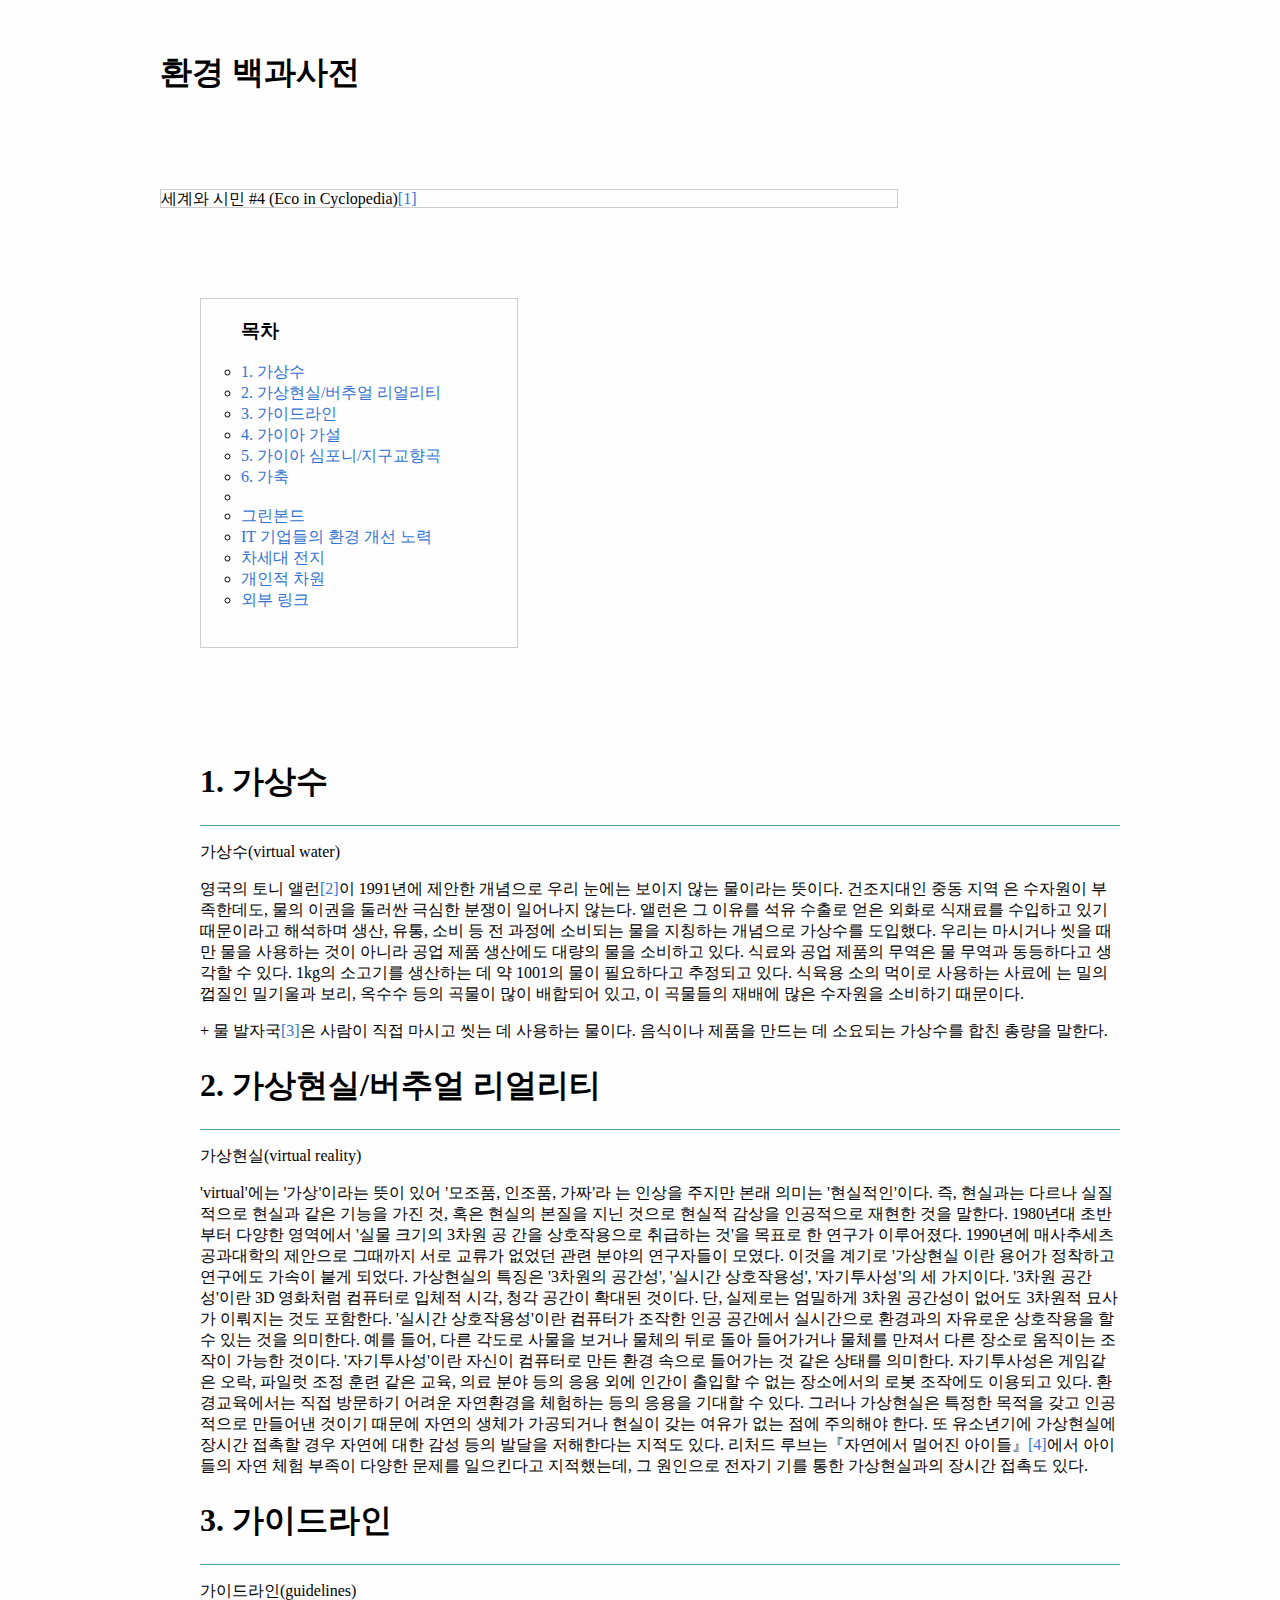
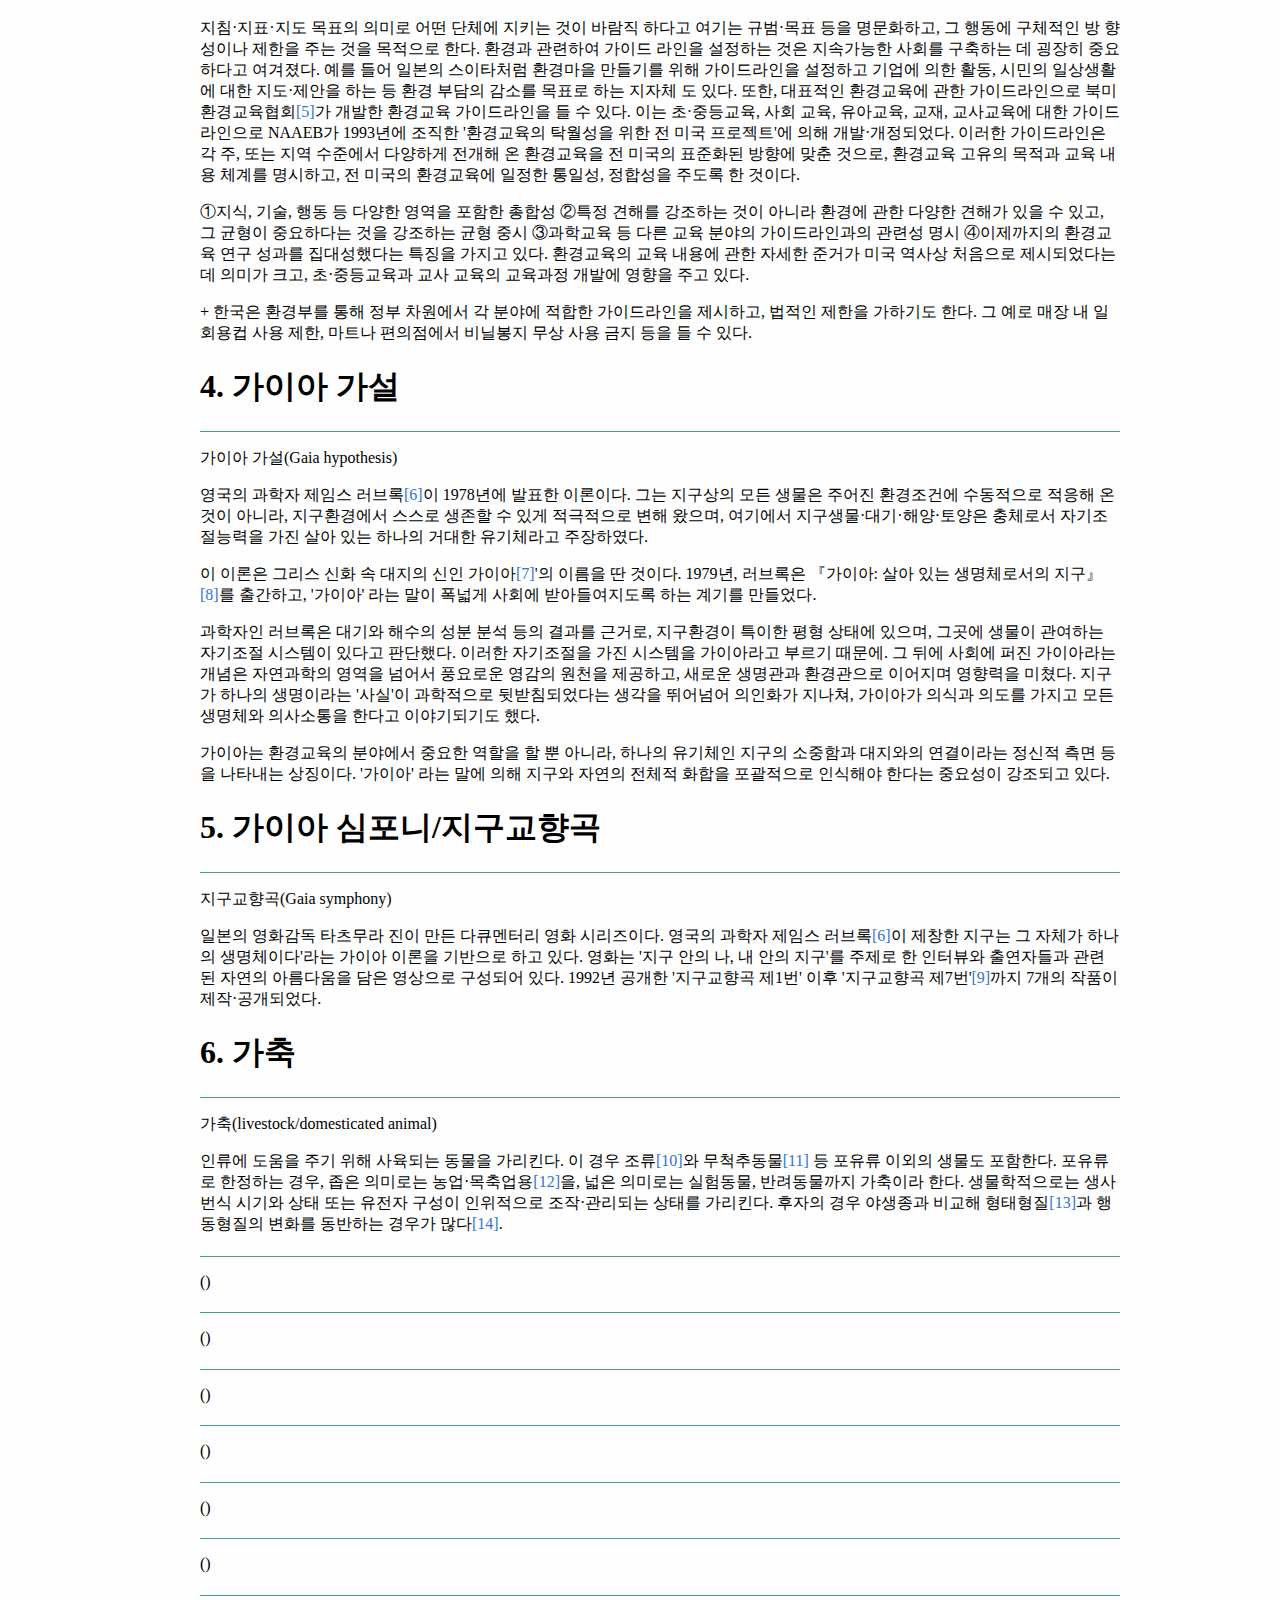
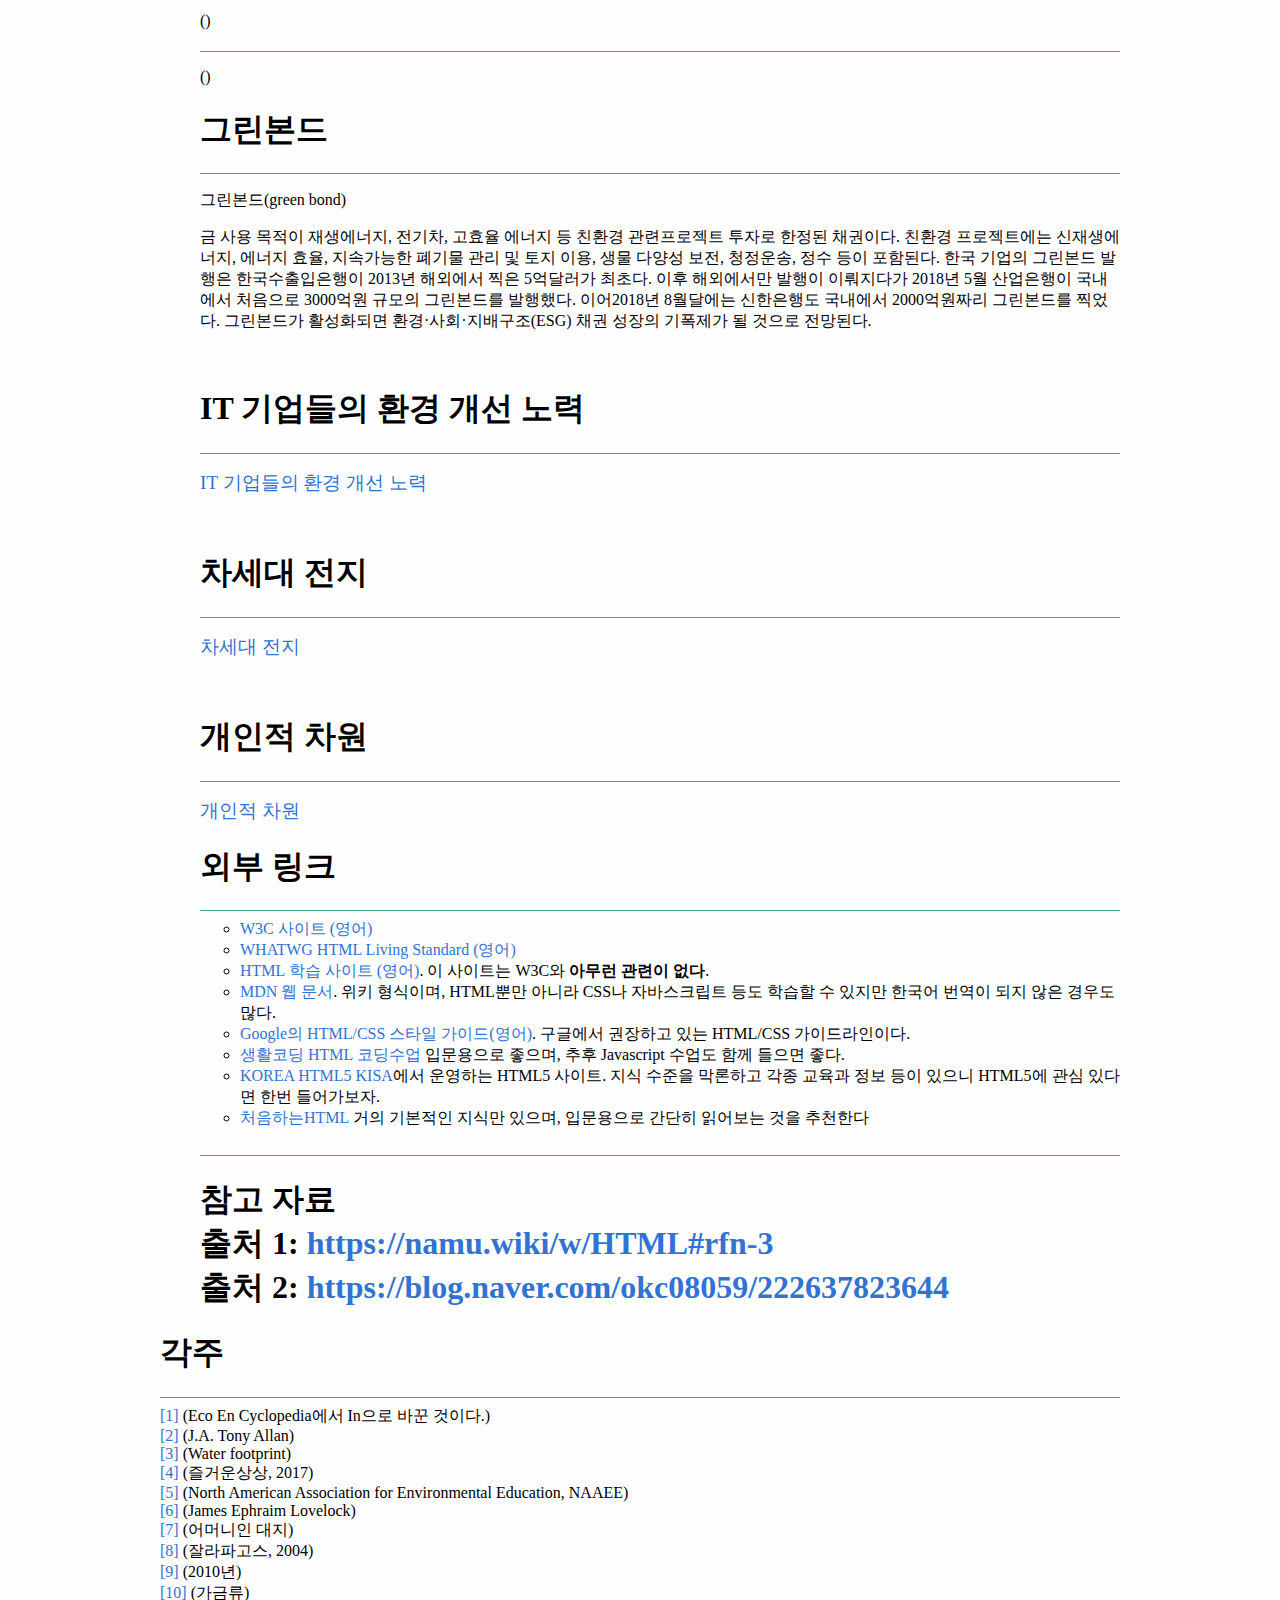
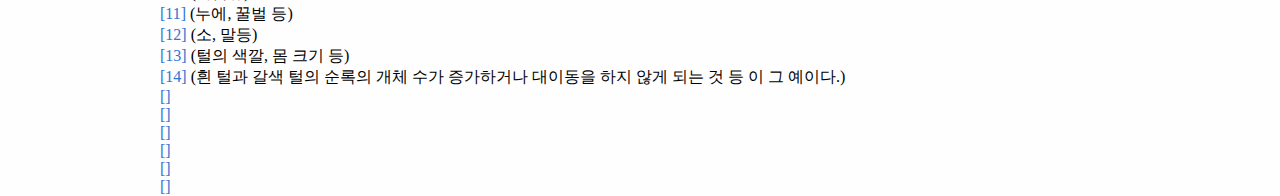
==== commit 5b21b2a3: "2023-07-02" ====
--- a/환경 백과사전.html
+++ b/환경 백과사전.html
@@ -81,7 +81,7 @@
                     환경과 관련하여 가이드 라인을 설정하는 것은 지속가능한 사회를 구축하는 데 굉장히 중요 하다고 여겨졌다. 
                     예를 들어 일본의 스이타처럼 환경마을 만들기를 위해 가이드라인을 설정하고 기업에 의한 활동, 시민의 일상생활에 대한 지도·제안을 하는 등 
                     환경 부담의 감소를 목표로 하는 지자체 도 있다.
-                    또한, 대표적인 환경교육에 관한 가이드라인으로 북미환경교육협회<a href="#각주">[2]</a>(North American Association for Environmental Education, NAAEE)가 
+                    또한, 대표적인 환경교육에 관한 가이드라인으로 북미환경교육협회<a href="#각주5">[5]</a>가 
                     개발한 환경교육 가이드라인을 들 수 있다. 
                     이는 초·중등교육, 사회 교육, 유아교육, 교재, 교사교육에 대한 가이드라인으로 NAAEB가 1993년에 조직한 '환경교육의 탁월성을 위한 전 미국 프로젝트'에 의해 개발·개정되었다. 
                     이러한 가이드라인은 각 주, 또는 지역 수준에서 다양하게 전개해 온 환경교육을 전 미국의 표준화된 방향에 맞춘 것으로, 
@@ -94,11 +94,11 @@
                 <h1 id="가이아 가설">4. 가이아 가설</h1>
                 <hr />
                 <p>가이아 가설(Gaia hypothesis)</p>
-                <p>영국의 과학자 제임스 러브록(James Ephraim Lovelock)이 1978년에 발표한 이론이다. 
+                <p>영국의 과학자 제임스 러브록<a href="#각주6">[6]</a>이 1978년에 발표한 이론이다. 
                     그는 지구상의 모든 생물은 주어진 환경조건에 수동적으로 적응해 온 것이 아니라, 지구환경에서 스스로 생존할 수 있게 적극적으로 변해 왔으며, 
                     여기에서 지구생물·대기·해양·토양은 충체로서 자기조절능력을 가진 살아 있는 하나의 거대한 유기체라고 주장하였다.</p>
-                <p>이 이론은 그리스 신화 속 대지의 신인 가이아(어머니인 대지)'의 이름을 딴 것이다. 
-                    1979년, 러브록은 『가이아: 살아 있는 생명체로서의 지구』(잘라파고스, 2004)를 출간하고, '가이아' 라는 말이 폭넓게 사회에 받아들여지도록 하는 계기를 만들었다.</p>
+                <p>이 이론은 그리스 신화 속 대지의 신인 가이아<a href="#각주7">[7]</a>'의 이름을 딴 것이다. 
+                    1979년, 러브록은 『가이아: 살아 있는 생명체로서의 지구』<a href="#각주8">[8]</a>를 출간하고, '가이아' 라는 말이 폭넓게 사회에 받아들여지도록 하는 계기를 만들었다.</p>
                 <p>과학자인 러브록은 대기와 해수의 성분 분석 등의 결과를 근거로, 지구환경이 특이한 평형 상태에 있으며, 그곳에 생물이 관여하는 자기조절 시스템이 있다고 판단했다. 
                     이러한 자기조절을 가진 시스템을 가이아라고 부르기 때문에. 그 뒤에 사회에 퍼진 가이아라는 개념은 자연과학의 영역을 넘어서 풍요로운 영감의 원천을 제공하고, 
                     새로운 생명관과 환경관으로 이어지며 영향력을 미쳤다. 지구가 하나의 생명이라는 '사실'이 과학적으로 뒷받침되었다는 생각을 뛰어넘어 의인화가 지나쳐, 
@@ -109,25 +109,17 @@
                 <hr />
                 <p>지구교향곡(Gaia symphony)</p>
                 <p>일본의 영화감독 타츠무라 진이 만든 다큐멘터리 영화 시리즈이다. 
-                    영국의 과학자 제임스 러브록(James Ephraim Lovelock)이 제창한 지구는 그 자체가 하나의 생명체이다'라는 가이아 이론을 기반으로 하고 있다. 
+                    영국의 과학자 제임스 러브록<a href="#각주6">[6]</a>이 제창한 지구는 그 자체가 하나의 생명체이다'라는 가이아 이론을 기반으로 하고 있다. 
                     영화는 '지구 안의 나, 내 안의 지구'를 주제로 한 인터뷰와 출연자들과 관련된 자연의 아름다움을 담은 영상으로 구성되어 있다. 
-                    1992년 공개한 '지구교향곡 제1번' 이후 '지구교향곡 제7번'(2010년)까지 7개의 작품이 제작·공개되었다.</p>
-                <h1 id="가이아 심포니/지구교향곡">5. 가이아 심포니/지구교향곡</h1>
-                <hr />
-                <p>지구교향곡(Gaia symphony)</p>
-                <p>일본의 영화감독 타츠무라 진이 만든 다큐멘터리 영화 시리즈이다. 
-                    영국의 과학자 제임스 러브록(James Ephraim Lovelock)이 제창한 지구는 그 자체가 하나의 생명체이다'라는 가이아 이론을 기반으로 하고 있다. 
-                    영화는 '지구 안의 나, 내 안의 지구'를 주제로 한 인터뷰와 출연자들과 관련된 자연의 아름다움을 담은 영상으로 구성되어 있다. 
-                    1992년 공개한 '지구교향곡 제1번' 이후 '지구교향곡 제7번'(2010년)까지 7개의 작품이 제작·공개되었다.</p>
+                    1992년 공개한 '지구교향곡 제1번' 이후 '지구교향곡 제7번'<a href="#각주9">[9]</a>까지 7개의 작품이 제작·공개되었다.</p>
                 <h1 id="가축">6. 가축</h1>
                 <hr />
                 <p>가축(livestock/domesticated animal)</p>
                 <p>인류에 도움을 주기 위해 사육되는 동물을 가리킨다. 
-                    이 경우 조류(가금류)와 무척추동물(누에, 꿀벌 등) 등 포유류 이외의 생물도 포함한다. 
-                    포유류로 한정하는 경우, 좁은 의미로는 농업·목축업용(소, 말등)을, 넓은 의미로는 실험동물, 반려동물까지 가축이라 한다. 
+                    이 경우 조류<a href="#각주10">[10]</a>와 무척추동물<a href="#각주11">[11]</a> 등 포유류 이외의 생물도 포함한다. 
+                    포유류로 한정하는 경우, 좁은 의미로는 농업·목축업용<a href="#각주12">[12]</a>을, 넓은 의미로는 실험동물, 반려동물까지 가축이라 한다. 
                     생물학적으로는 생사 번식 시기와 상태 또는 유전자 구성이 인위적으로 조작·관리되는 상태를 가리킨다. 
-                    후자의 경우 야생종과 비교해 형태형질(털의 색깔, 몸 크기 등)과 행동형질의 변화를 동반하는 경우가 많다
-                    (흰 털과 갈색 털의 순록의 개체 수가 증가하거나 대이동을 하지 않게 되는 것 등 이 그 예이다.).</p>
+                    후자의 경우 야생종과 비교해 형태형질<a href="#각주13">[13]</a>과 행동형질의 변화를 동반하는 경우가 많다<a href="#각주14">[14]</a>.</p>
                 <h1 id=""></h1>
                 <hr />
                 <p>()</p>
@@ -440,12 +432,36 @@
                 <a id="각주4">[4]</a>
                 (즐거운상상, 2017) <br/>
                 <a id="각주5">[5]</a>
-                 <br/>
+                (North American Association for Environmental Education, NAAEE) <br/>
                 <a id="각주6">[6]</a>
-                 <br/>
+                (James Ephraim Lovelock) <br/>
                 <a id="각주7">[7]</a>
-                 <br/>
+                (어머니인 대지) <br/>
                 <a id="각주8">[8]</a>
+                (잘라파고스, 2004) <br/>
+                <a id="각주9">[9]</a>
+                (2010년) <br/>
+                <a id="각주10">[10]</a>
+                (가금류) <br/>
+                <a id="각주11">[11]</a>
+                (누에, 꿀벌 등) <br/>
+                <a id="각주12">[12]</a>
+                (소, 말등) <br/>
+                <a id="각주13">[13]</a>
+                (털의 색깔, 몸 크기 등) <br/>
+                <a id="각주14">[14]</a>
+                (흰 털과 갈색 털의 순록의 개체 수가 증가하거나 대이동을 하지 않게 되는 것 등 이 그 예이다.) <br/>
+                <a id="각주">[]</a>
+                 <br/>
+                <a id="각주">[]</a>
+                 <br/>
+                <a id="각주">[]</a>
+                 <br/>
+                <a id="각주">[]</a>
+                 <br/>
+                <a id="각주">[]</a>
+                 <br/>
+                <a id="각주">[]</a>
                  <br/>
         </nav>
     </header>
